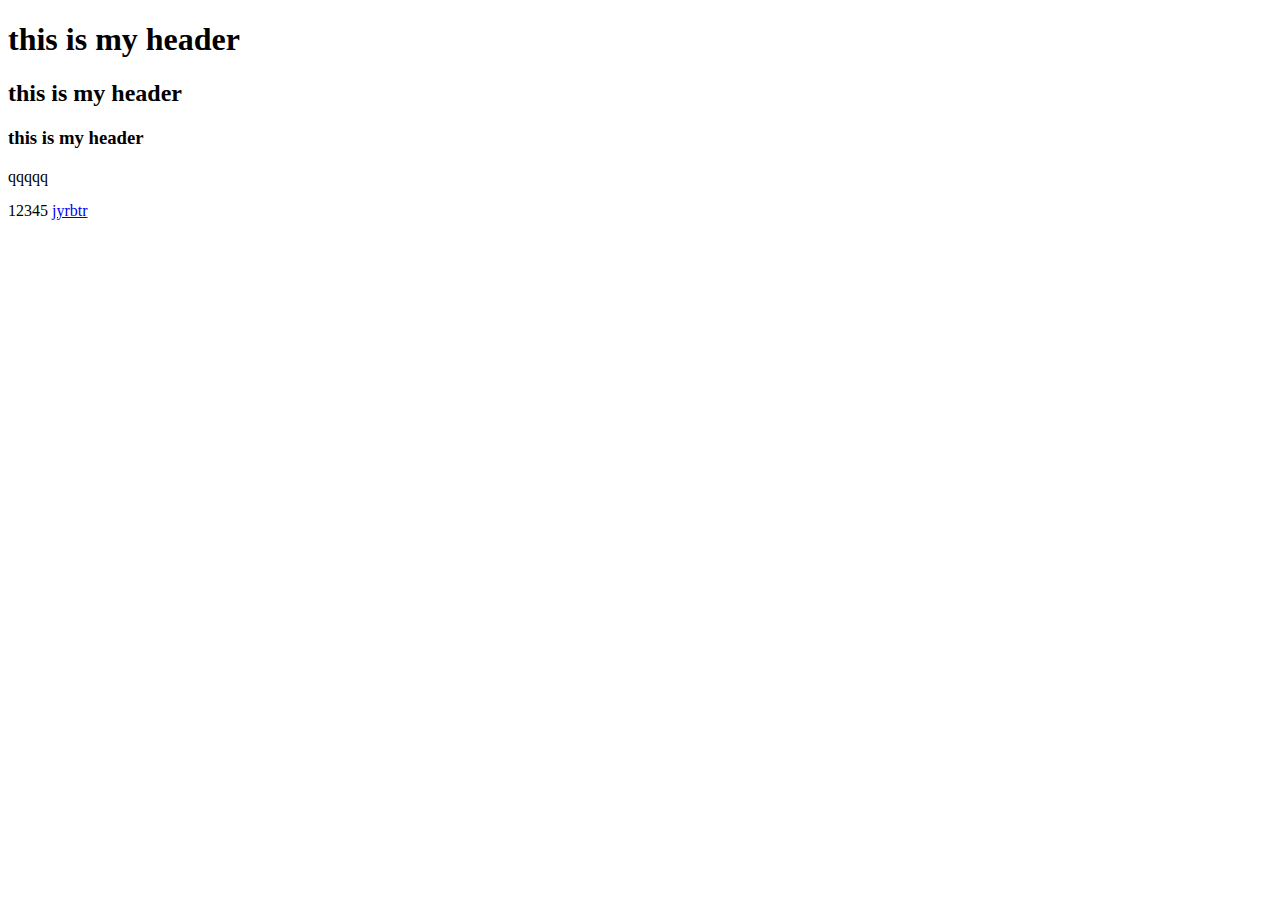
==== index.html @ 49cd70af "my first html" ====
<!DOCTYPE html>
<html>
        <head> 
            <Title>
                <dev site></dev>
            </Title>

        </head>

        <body>
           <h1>this is my header</h1>
           <h2>this is my header</h2>
           <h3>this is my header</h3>

           <p>qqqqq</p>
           <span>12345</span>

           <a href="https://www.google.com" target="_blank" this is a link>jyrbtr</a>



        </body>
</html>
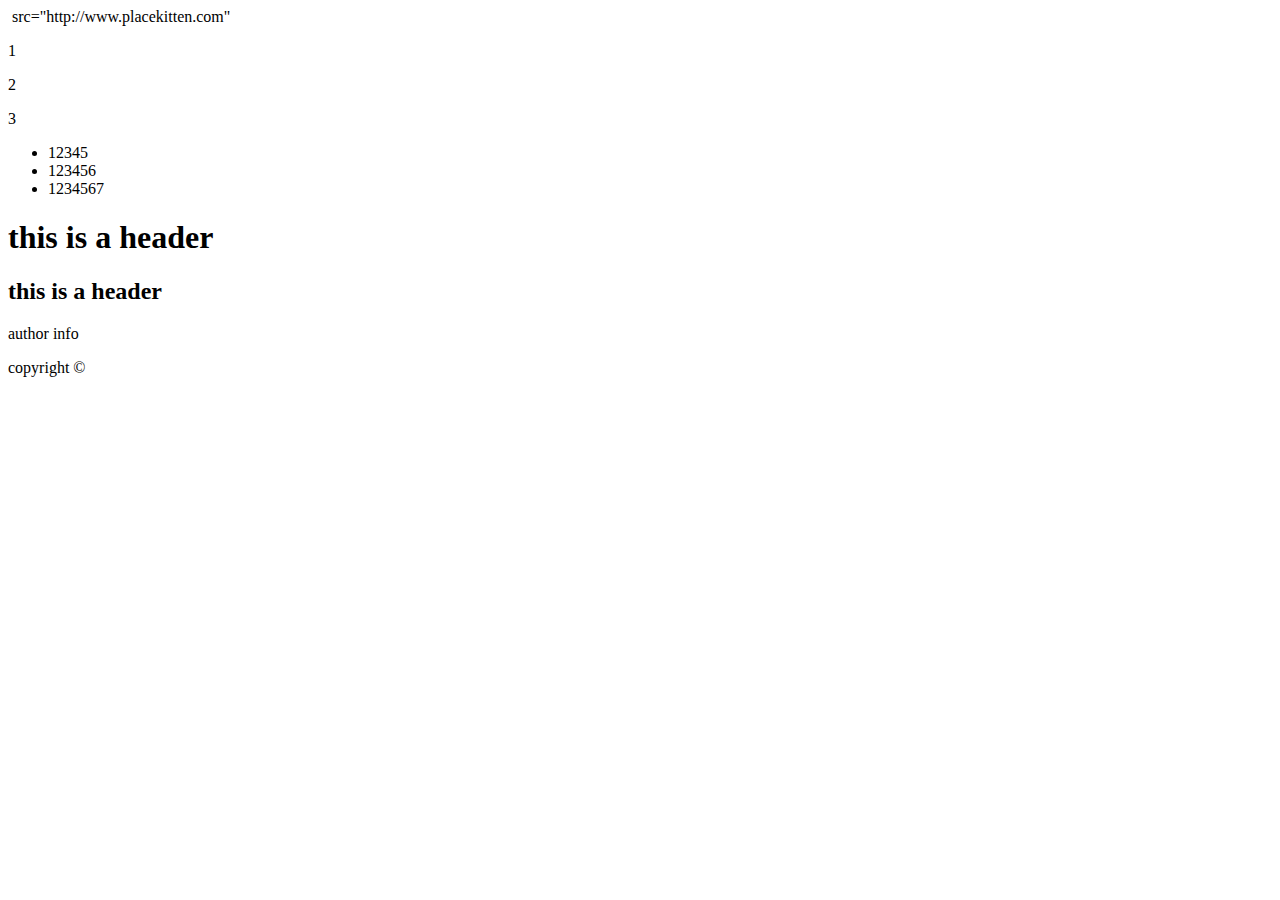
==== commit 760afa70: "my 2nd html" ====
--- a/index.html
+++ b/index.html
@@ -2,22 +2,41 @@
 <html>
         <head> 
             <Title>
-                <dev site></dev>
+                This is about cats
             </Title>
 
+            <logo>
+
+            </logo>
+       
         </head>
 
-        <body>
-           <h1>this is my header</h1>
-           <h2>this is my header</h2>
-           <h3>this is my header</h3>
+        <main>
+           <article>
+               <header></header>
+               <img> src="http://www.placekitten.com"
+               <lead></lead>
+               <content>
+                   <p>1</p>
+                   <p>2</p>
+                   <p>3</p>
+               </content>
+               <ul>
+                   <li>12345</li>
+                   <li>123456</li>
+                   <li>1234567</li>
 
-           <p>qqqqq</p>
-           <span>12345</span>
+               </ul>
 
-           <a href="https://www.google.com" target="_blank" this is a link>jyrbtr</a>
+               <h1>this is a header</h1>
+               <h2>this is a header</h2>
+            <aside>
 
+            </aside>
 
-
-        </body>
+            <footer>
+                <p>author info</p>
+                <p>copyright &copy;</p>
+            </footer>
+    
 </html>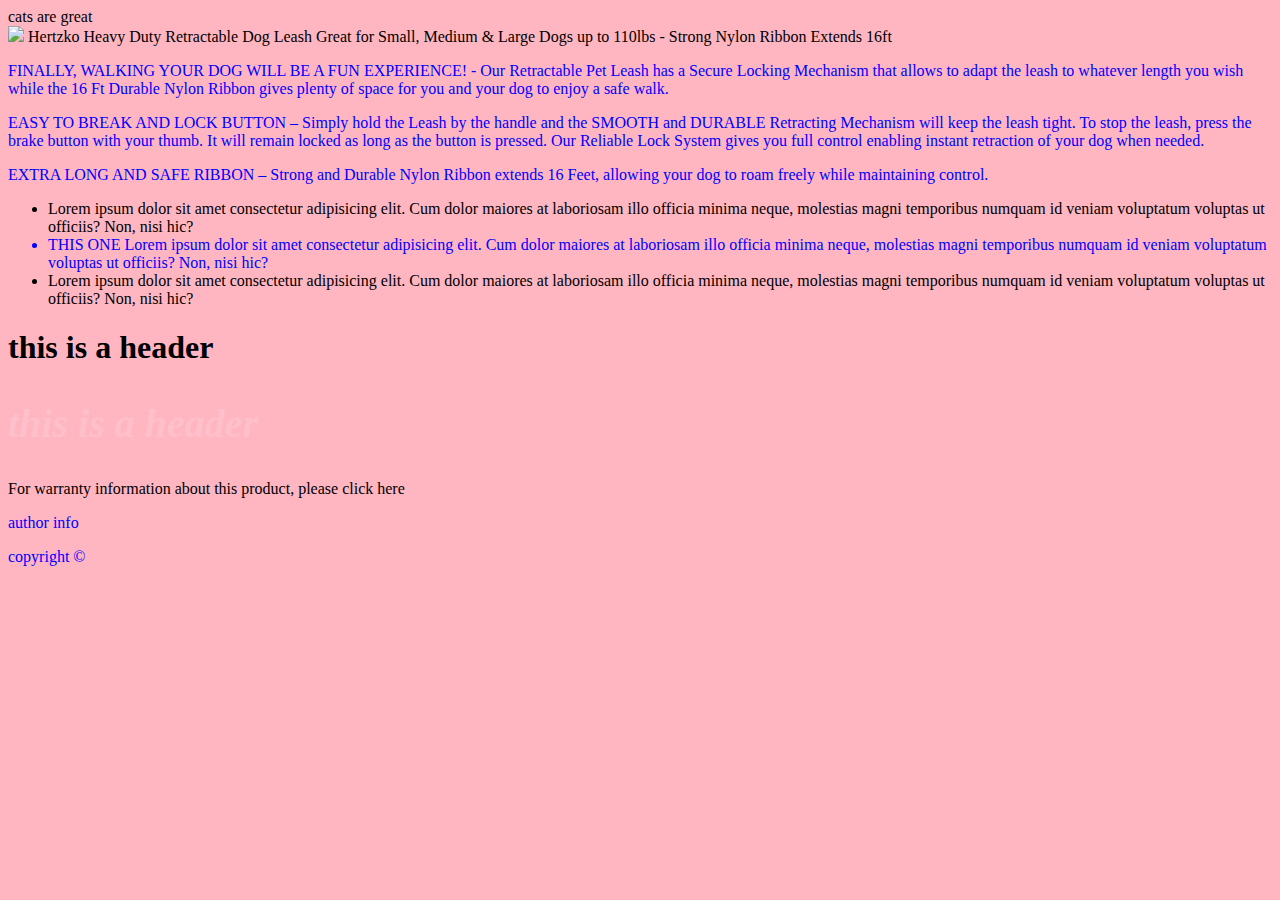
==== commit b52ac316: "day 2 prep" ====
--- a/index.html
+++ b/index.html
@@ -1,8 +1,10 @@
 <!DOCTYPE html>
 <html>
         <head> 
+            <link rel="stylesheet" href="style2.css">
+            <link rel="stylesheet" href="style.css">
             <Title>
-                This is about cats
+                This is about the best cats leash
             </Title>
 
             <logo>
@@ -13,25 +15,25 @@
 
         <main>
            <article>
-               <header></header>
-               <img> src="http://www.placekitten.com"
-               <lead></lead>
+               <header>cats are great</header>
+               <img src="http://www.placekitten.com/600/400">
+               <lead>Hertzko Heavy Duty Retractable Dog Leash Great for Small, Medium & Large Dogs up to 110lbs - Strong Nylon Ribbon Extends 16ft</lead>
                <content>
-                   <p>1</p>
-                   <p>2</p>
-                   <p>3</p>
+                   <p>FINALLY, WALKING YOUR DOG WILL BE A FUN EXPERIENCE! - Our Retractable Pet Leash has a Secure Locking Mechanism that allows to adapt the leash to whatever length you wish while the 16 Ft Durable Nylon Ribbon gives plenty of space for you and your dog to enjoy a safe walk.</p>
+                   <p>EASY TO BREAK AND LOCK BUTTON – Simply hold the Leash by the handle and the SMOOTH and DURABLE Retracting Mechanism will keep the leash tight. To stop the leash, press the brake button with your thumb. It will remain locked as long as the button is pressed. Our Reliable Lock System gives you full control enabling instant retraction of your dog when needed.</p>
+                   <p>EXTRA LONG AND SAFE RIBBON – Strong and Durable Nylon Ribbon extends 16 Feet, allowing your dog to roam freely while maintaining control.</p>
                </content>
                <ul>
-                   <li>12345</li>
-                   <li>123456</li>
-                   <li>1234567</li>
+                   <li>Lorem ipsum dolor sit amet consectetur adipisicing elit. Cum dolor maiores at laboriosam illo officia minima neque, molestias magni temporibus numquam id veniam voluptatum voluptas ut officiis? Non, nisi hic?</li>
+                   <li id="special"> THIS ONE Lorem ipsum dolor sit amet consectetur adipisicing elit. Cum dolor maiores at laboriosam illo officia minima neque, molestias magni temporibus numquam id veniam voluptatum voluptas ut officiis? Non, nisi hic?</li>
+                   <li>Lorem ipsum dolor sit amet consectetur adipisicing elit. Cum dolor maiores at laboriosam illo officia minima neque, molestias magni temporibus numquam id veniam voluptatum voluptas ut officiis? Non, nisi hic?</li>
 
                </ul>
 
                <h1>this is a header</h1>
                <h2>this is a header</h2>
             <aside>
-
+                For warranty information about this product, please click here
             </aside>
 
             <footer>
--- a/style2.css
+++ b/style2.css
@@ -0,0 +1,3 @@
+#special {
+    color: blue
+}--- a/style.css
+++ b/style.css
@@ -0,0 +1,24 @@
+* {
+    box-sizing: border-box;
+}
+
+body {
+    background-image: url('http://www.placekitten.com/600/900');
+    background: lightpink;
+}
+
+h2 {
+    color: pink;
+    font-size: 40px;
+    font-style: italic;
+}
+
+p {
+    color: blue
+}
+
+li {
+    color: red
+    list-style: none;
+}
+
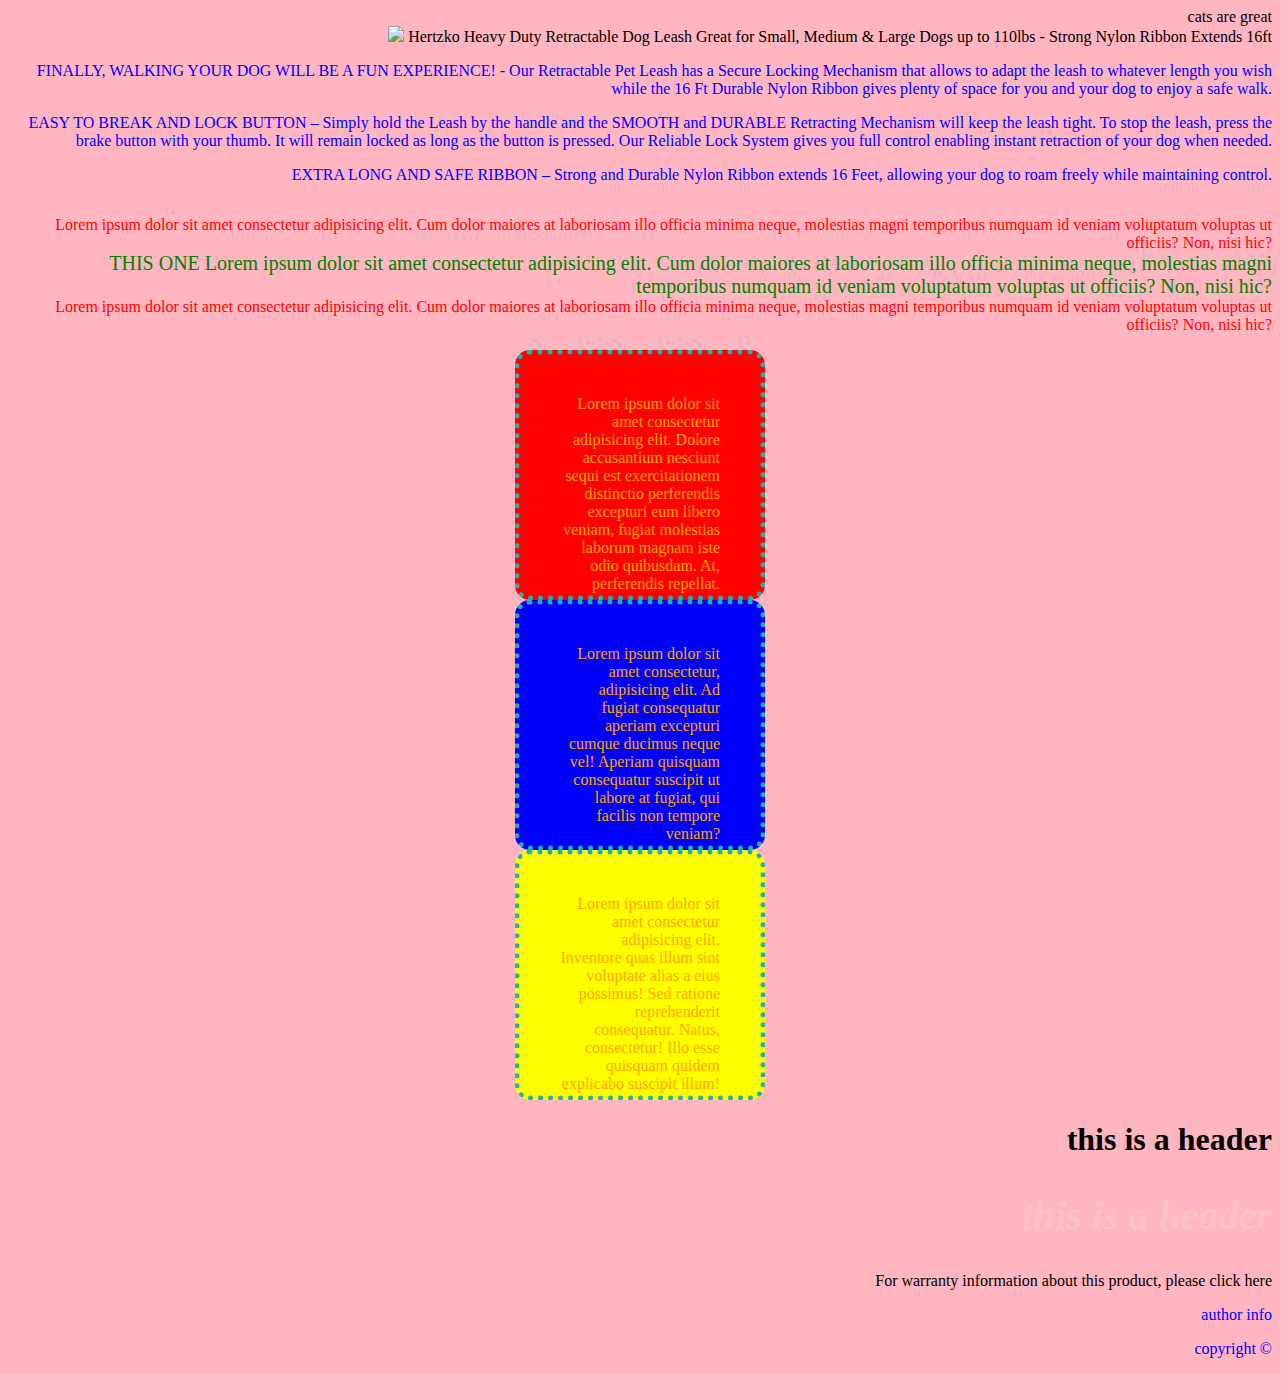
==== commit ca6dd7cc: "prep day2.1" ====
--- a/index.html
+++ b/index.html
@@ -29,6 +29,21 @@
                    <li>Lorem ipsum dolor sit amet consectetur adipisicing elit. Cum dolor maiores at laboriosam illo officia minima neque, molestias magni temporibus numquam id veniam voluptatum voluptas ut officiis? Non, nisi hic?</li>
 
                </ul>
+               <div class="square" id="cool-square">
+                Lorem ipsum dolor sit amet consectetur adipisicing elit. Dolore accusantium nesciunt sequi est
+                exercitationem distinctio perferendis excepturi eum libero veniam, fugiat molestias laborum magnam iste odio
+                quibusdam. At, perferendis repellat.
+            </div>
+            <div class="square" id="uncool-square">
+                Lorem ipsum dolor sit amet consectetur, adipisicing elit. Ad fugiat consequatur aperiam excepturi cumque
+                ducimus neque vel! Aperiam quisquam consequatur suscipit ut labore at fugiat, qui facilis non tempore
+                veniam?
+            </div>
+            <div class="square">
+                Lorem ipsum dolor sit amet consectetur adipisicing elit. Inventore quas illum sint voluptate alias a eius
+                possimus! Sed ratione reprehenderit consequatur. Natus, consectetur! Illo esse quisquam quidem explicabo
+                suscipit illum!
+            </div>
 
                <h1>this is a header</h1>
                <h2>this is a header</h2>
@@ -39,6 +54,4 @@
             <footer>
                 <p>author info</p>
                 <p>copyright &copy;</p>
-            </footer>
-    
-</html>+            </footer>--- a/style2.css
+++ b/style2.css
@@ -1,3 +1,3 @@
 #special {
-    color: blue
+    color: blue;
 }--- a/style.css
+++ b/style.css
@@ -14,7 +14,7 @@
 }
 
 p {
-    color: blue
+    color: blue;
 }
 
 li {
@@ -22,3 +22,79 @@
     list-style: none;
 }
 
+.cool {
+    color: lightblue;
+}
+.square {
+    text-align: rig;
+    height: 250px;
+    width: 250px;
+    border-radius: 15px;
+    background: yellow;
+    border: dotted lightseagreen 5px;
+    margin: 0 auto;
+    padding: 40px;
+    color: orange;
+}
+#cool-square {
+    background: red;
+}
+#uncool-square {
+    background: blue;
+}
+
+* {
+    box-sizing: border-box;
+}
+body {
+    background-image: url('http://www.placekitten.com/300/300');
+    background: lightpink;
+    text-align: right;
+}
+h2 {
+    color: pink;
+    font-size: 40px;
+    font-style: italic;
+}
+p {
+    color: blue;
+}
+li {
+    color: red;
+    list-style: none;
+    display: inline-block;
+}
+ul {
+    display: inline-block;
+}
+#special {
+    color: green;
+    font-size: 20px;
+}
+.cool {
+    color: lightblue;
+}
+.square {
+    text-align: rig;
+    height: 250px;
+    width: 250px;
+    border-radius: 15px;
+    background: yellow;
+    border: dotted lightseagreen 5px;
+    margin: 0 auto;
+    padding: 40px;
+    color: orange;
+    transition: all .2s;
+
+.square:hover {
+    width: 400px;
+    cursor: pointer;
+    }
+}
+#cool-square {
+    background: red;
+}
+#uncool-square {
+    background: blue;
+}
+
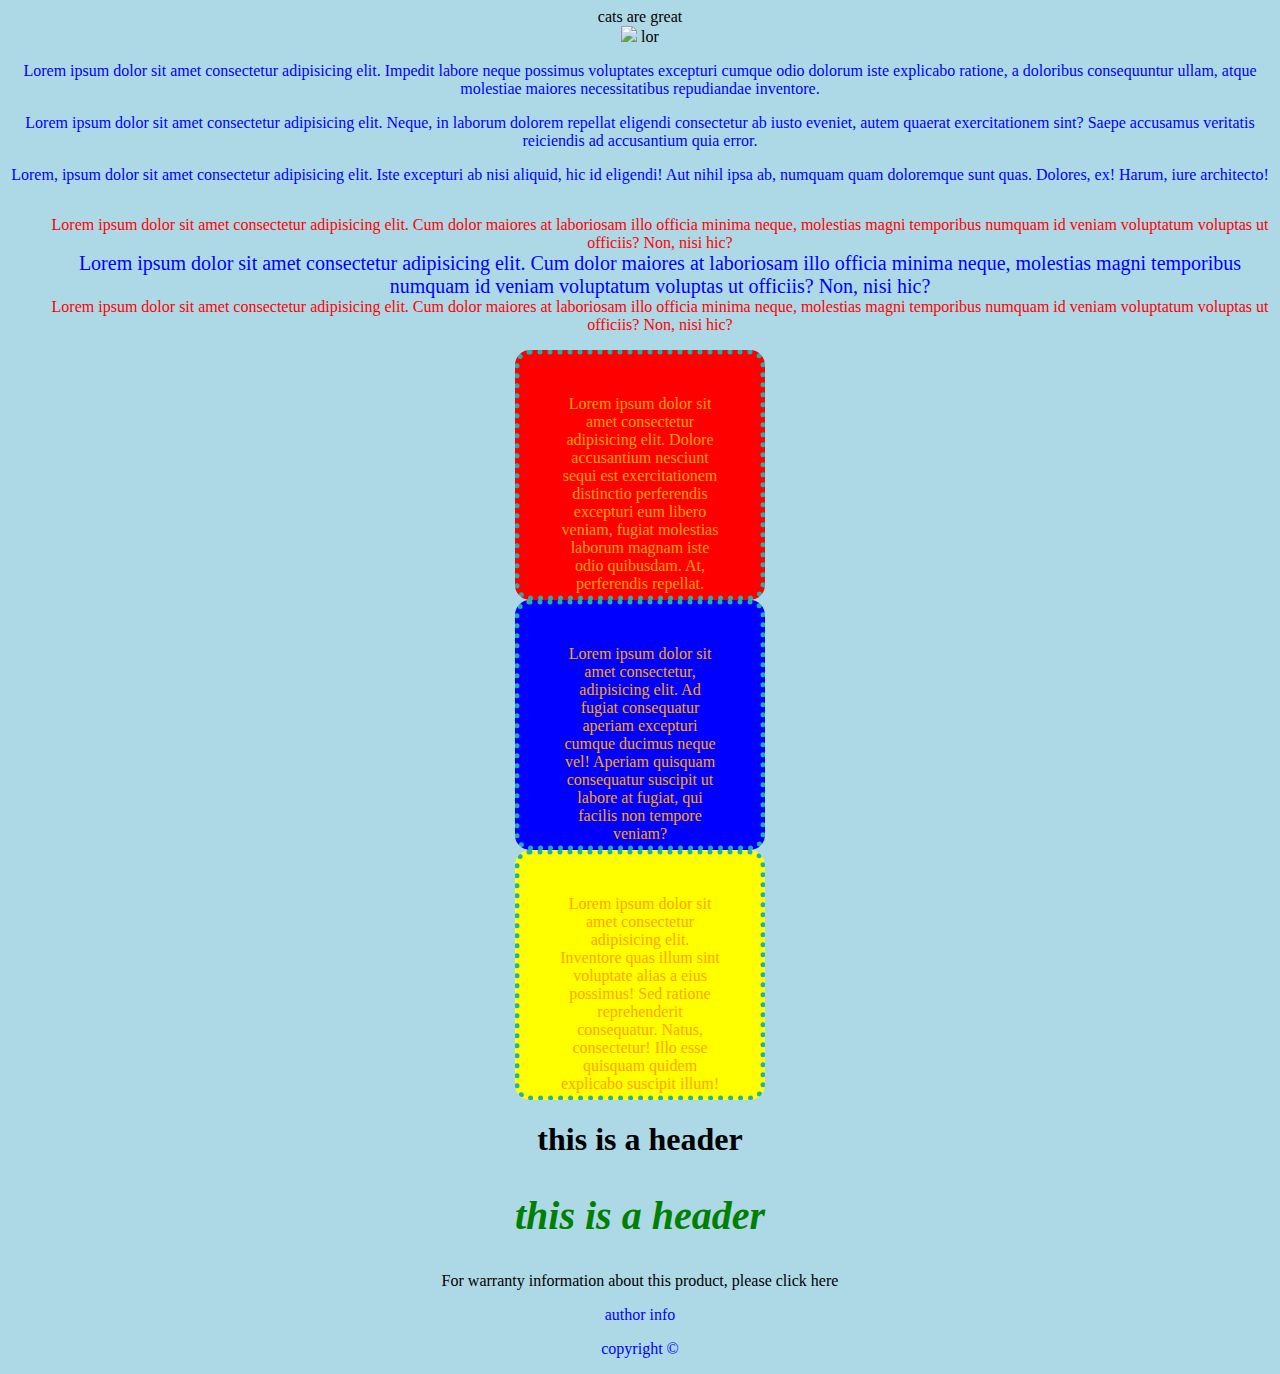
==== commit 8b2ebede: "prep day3.0" ====
--- a/index.html
+++ b/index.html
@@ -1,8 +1,8 @@
 <!DOCTYPE html>
 <html>
         <head> 
+            <link rel="stylesheet" href="style.css">
             <link rel="stylesheet" href="style2.css">
-            <link rel="stylesheet" href="style.css">
             <Title>
                 This is about the best cats leash
             </Title>
@@ -17,15 +17,16 @@
            <article>
                <header>cats are great</header>
                <img src="http://www.placekitten.com/600/400">
-               <lead>Hertzko Heavy Duty Retractable Dog Leash Great for Small, Medium & Large Dogs up to 110lbs - Strong Nylon Ribbon Extends 16ft</lead>
+               <lead>lor</lead>
                <content>
-                   <p>FINALLY, WALKING YOUR DOG WILL BE A FUN EXPERIENCE! - Our Retractable Pet Leash has a Secure Locking Mechanism that allows to adapt the leash to whatever length you wish while the 16 Ft Durable Nylon Ribbon gives plenty of space for you and your dog to enjoy a safe walk.</p>
-                   <p>EASY TO BREAK AND LOCK BUTTON – Simply hold the Leash by the handle and the SMOOTH and DURABLE Retracting Mechanism will keep the leash tight. To stop the leash, press the brake button with your thumb. It will remain locked as long as the button is pressed. Our Reliable Lock System gives you full control enabling instant retraction of your dog when needed.</p>
-                   <p>EXTRA LONG AND SAFE RIBBON – Strong and Durable Nylon Ribbon extends 16 Feet, allowing your dog to roam freely while maintaining control.</p>
+                   
+                   <p>Lorem ipsum dolor sit amet consectetur adipisicing elit. Impedit labore neque possimus voluptates excepturi cumque odio dolorum iste explicabo ratione, a doloribus consequuntur ullam, atque molestiae maiores necessitatibus repudiandae inventore.</p>
+                   <p>Lorem ipsum dolor sit amet consectetur adipisicing elit. Neque, in laborum dolorem repellat eligendi consectetur ab iusto eveniet, autem quaerat exercitationem sint? Saepe accusamus veritatis reiciendis ad accusantium quia error.</p>
+                   <p>Lorem, ipsum dolor sit amet consectetur adipisicing elit. Iste excepturi ab nisi aliquid, hic id eligendi! Aut nihil ipsa ab, numquam quam doloremque sunt quas. Dolores, ex! Harum, iure architecto!</p>
                </content>
                <ul>
                    <li>Lorem ipsum dolor sit amet consectetur adipisicing elit. Cum dolor maiores at laboriosam illo officia minima neque, molestias magni temporibus numquam id veniam voluptatum voluptas ut officiis? Non, nisi hic?</li>
-                   <li id="special"> THIS ONE Lorem ipsum dolor sit amet consectetur adipisicing elit. Cum dolor maiores at laboriosam illo officia minima neque, molestias magni temporibus numquam id veniam voluptatum voluptas ut officiis? Non, nisi hic?</li>
+                   <li id="special"> Lorem ipsum dolor sit amet consectetur adipisicing elit. Cum dolor maiores at laboriosam illo officia minima neque, molestias magni temporibus numquam id veniam voluptatum voluptas ut officiis? Non, nisi hic?</li>
                    <li>Lorem ipsum dolor sit amet consectetur adipisicing elit. Cum dolor maiores at laboriosam illo officia minima neque, molestias magni temporibus numquam id veniam voluptatum voluptas ut officiis? Non, nisi hic?</li>
 
                </ul>
--- a/style.css
+++ b/style.css
@@ -3,30 +3,30 @@
 }
 
 body {
-    background-image: url('http://www.placekitten.com/600/900');
-    background: lightpink;
+    background-image: url('http://www.placekitten.com/300/300');
+    background: lightblue;
+    text-align: center;
+}
+header {
+    
+}
+
+title {
+    font-size:14px;
+    height:50px;
 }
 
 h2 {
-    color: pink;
+    color: green;
     font-size: 40px;
     font-style: italic;
-}
-
-p {
-    color: blue;
-}
-
-li {
-    color: red
-    list-style: none;
 }
 
 .cool {
     color: lightblue;
 }
 .square {
-    text-align: rig;
+    text-align: center;
     height: 250px;
     width: 250px;
     border-radius: 15px;
@@ -43,19 +43,6 @@
     background: blue;
 }
 
-* {
-    box-sizing: border-box;
-}
-body {
-    background-image: url('http://www.placekitten.com/300/300');
-    background: lightpink;
-    text-align: right;
-}
-h2 {
-    color: pink;
-    font-size: 40px;
-    font-style: italic;
-}
 p {
     color: blue;
 }
@@ -85,12 +72,12 @@
     padding: 40px;
     color: orange;
     transition: all .2s;
-
+}
 .square:hover {
     width: 400px;
     cursor: pointer;
     }
-}
+
 #cool-square {
     background: red;
 }
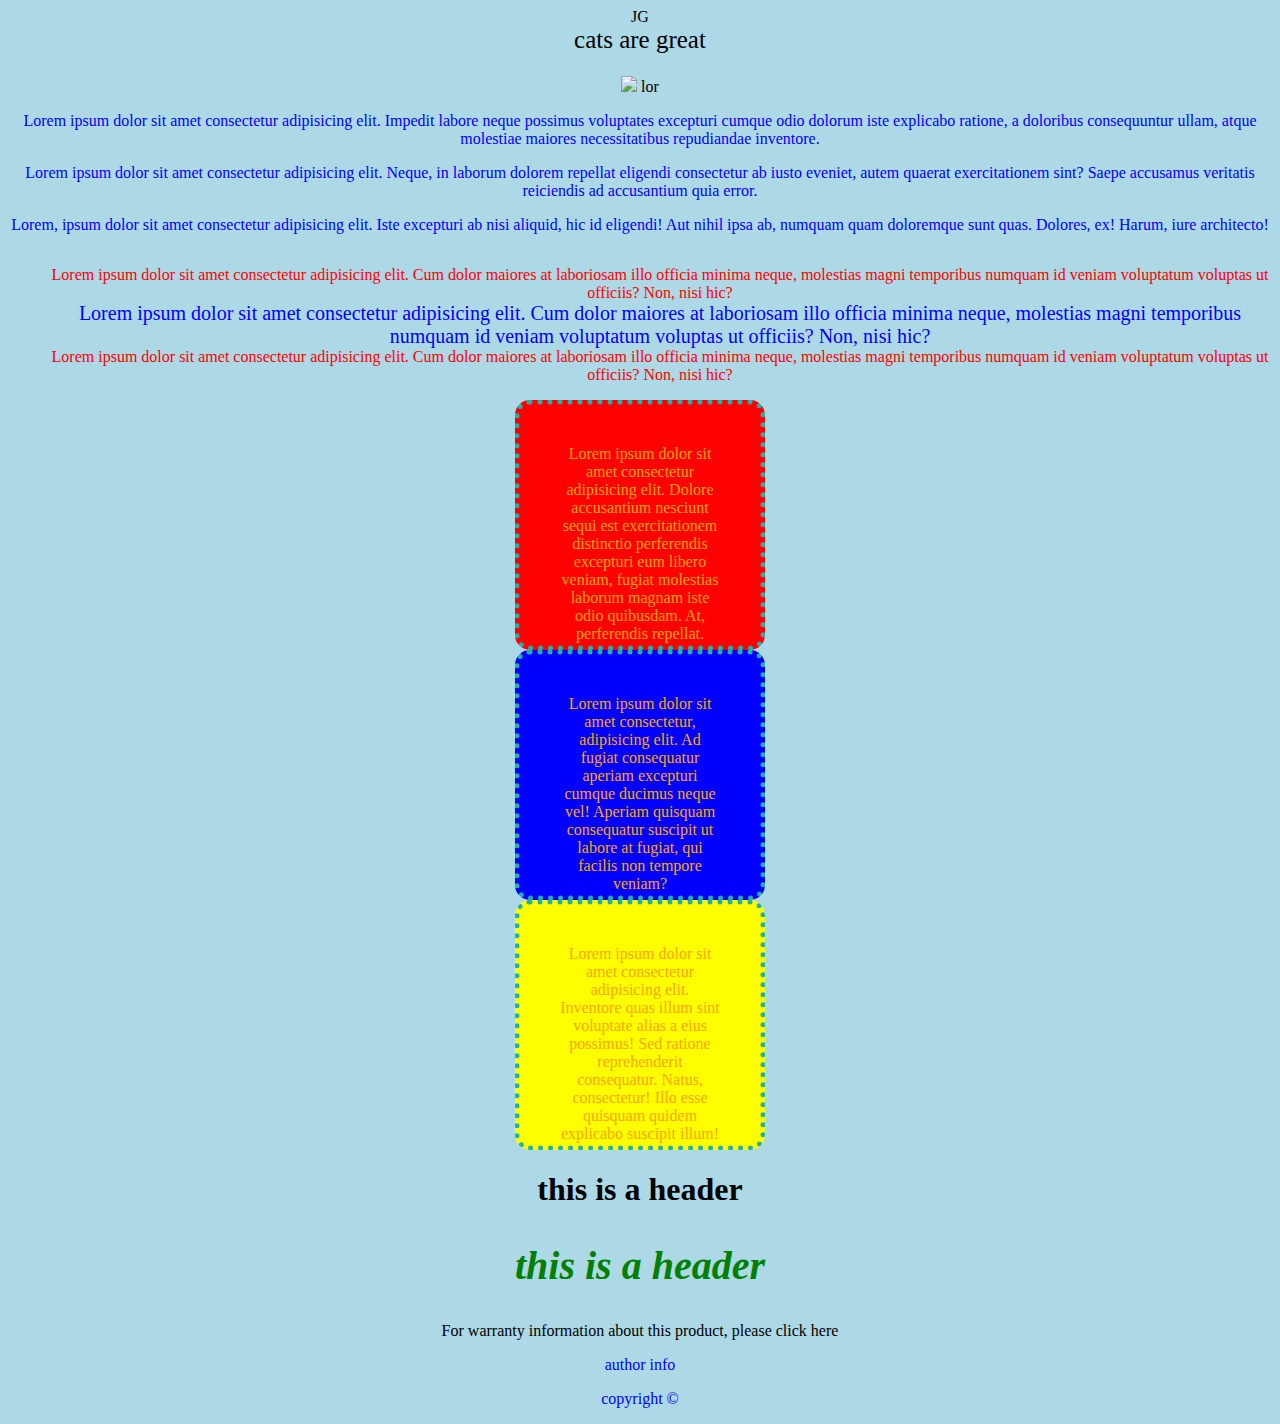
==== commit 6fd394da: "day 3.3" ====
--- a/index.html
+++ b/index.html
@@ -3,12 +3,13 @@
         <head> 
             <link rel="stylesheet" href="style.css">
             <link rel="stylesheet" href="style2.css">
+            <script src="script.js" type="module"></script>
             <Title>
-                This is about the best cats leash
+                This is about ...
             </Title>
 
             <logo>
-
+                JG
             </logo>
        
         </head>
@@ -16,6 +17,7 @@
         <main>
            <article>
                <header>cats are great</header>
+               <a href="nametag.html"></a>
                <img src="http://www.placekitten.com/600/400">
                <lead>lor</lead>
                <content>
--- a/style.css
+++ b/style.css
@@ -8,6 +8,8 @@
     text-align: center;
 }
 header {
+    font-size:25px;
+    height:50px;
     
 }
 
@@ -62,7 +64,7 @@
     color: lightblue;
 }
 .square {
-    text-align: rig;
+    text-align: center;
     height: 250px;
     width: 250px;
     border-radius: 15px;
